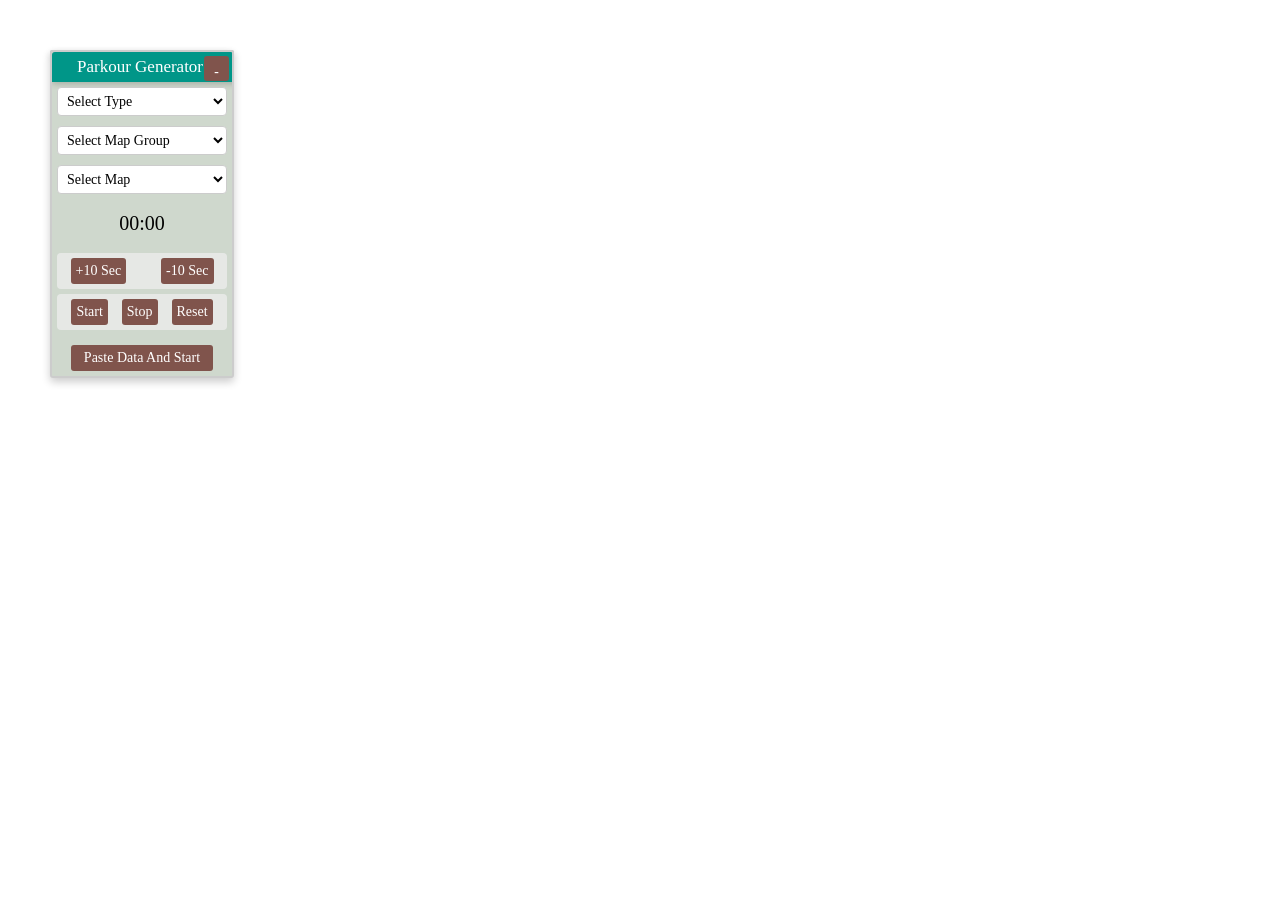
==== script/index.html @ 335717ef "add dropdown classes (not fully working)" ====
<!DOCTYPE html>
<html lang="en">

<head>
    <meta charset="UTF-8">
    <meta name="viewport" content="width=device-width, initial-scale=1.0">
    <title>Parkour Generator</title>
</head>

<body>
    <link rel="stylesheet" href="styles/styles.css"> <!-- Link to your CSS file -->

    <div id="mainUIPanel"></div> <!-- Empty container for the UI, which JS will populate -->

    <script src="js/utils.js"></script> <!-- Utility functions -->
    <script src="js/map-creator.js"></script> <!-- Map creation functionality -->
    <script src="js/map-fetcher.js"></script> <!-- Map fetching logic -->
    <script src="js/timer.js"></script> <!-- Timer functionality -->
    <script src="js/cap-event-manager.js"></script>
    <script src="js/injector.js"></script> <!-- Code injector functionality -->
    <script src="js/dropdown-classes.js"></script> 
    <script src="js/ui.js"></script> <!-- UI-related code -->
    <script src="js/main.js"></script> <!-- Main entry point script -->
</body>

</html>
---- script/styles/styles.css ----
/* Container styles */
.container {
  display: flex;
  flex-direction: column;
  /* Stack buttons vertically */
  align-items: center;
  /* Center items horizontally */
  padding: 5px;
  /* Optional padding for better spacing */
}

/* Create Map Button */
.create-map-button {
  width: 130px;
  
}

/* Timer Display */
.timer-display {
  font-size: 20px;
  font-family: 'futurept_b1';
  margin-bottom: 10px;
  padding: 8px;
}

/* Timer Button Container */
.timer-button-container {
  display: flex;
  flex-direction: row;
  /* Set the direction to row */
  margin-bottom: 5px;
  /* Optional margin for spacing */
  gap: 10px;
  /* Set gap between buttons */
}

/* Control Button Container */
.control-button-container {
  display: flex;
  flex-direction: row;
  /* Set the direction to row */
  margin-bottom: 5px;
  /* Optional margin for spacing */
}

/* Paste and Start Button */
.paste-start-button {
  width: 130px;
}

/* Main container styles */
#mainUIPanel {
  position: fixed;
  top: 50px;
  left: 50px;
  width: 180px;
  background-color: #cfd8cd;
  border: 2px solid #ccc;
  border-radius: 3px;
  padding: 0px;
  box-shadow: 0 4px 8px rgba(0, 0, 0, 0.2);
  z-index: 1000;
  overflow: hidden;
  /* Start with overflow hidden */
  font-family: futurept_b1;
  transition: width 0.3s, height 0.3s;
}

/* Header styles */
.header {
  background-color: #009688;
  /* Greenish color */
  color: white;
  font-size: 17px;
  padding: 5px;
  padding-left: 25px;
  border-radius: 3px 3px 0 0;
  /* Rounded corners at the top */
  text-align: left;
  width: calc(100% + 30px);
  /* Span the full width of the container (including padding) */
  margin-left: 0px;
  /* Adjust to account for padding */
  box-shadow: 0 2px 6px rgba(0, 0, 0, 0.2);
  /* Optional shadow for depth */
}

/* Toggle button styles */
.toggle-button {
  position: absolute;
  right: 3px;
  /* Move to the right outside the container */
  top: 3.5px;
  /* Align near the top */
  width: 25px;
  height: 25px;
  border-radius: 3px;
  /* Circular button */
  background-color: #80544c;
  /* Brownish color */
  color: white;
  /* Text color */
  border: none;
  cursor: pointer;
  font-size: 15px;
  line-height: 30px;
  /* Center the text vertically */
}

/* Button styles */
.styled-button {
  font-family: 'futurept_b1';
  background-color: #80544c;
  /* Default color */
  color: white;
  font-size: 14px;
  border: none;
  padding: 5px;
  margin: 5px;
  cursor: pointer;
  border-radius: 3px;
  align-items: center;
  justify-content: center;
}

.styled-button:disabled {
  background-color: grey;
  cursor: not-allowed;
}

/* Notification styles */
.notification {
  position: fixed;
  font-family: 'futurept_b1';
  top: 10px;
  left: 50%;
  transform: translateX(-50%);
  background-color: #009688;
  color: white;
  padding: 10px;
  border-radius: 3px;
  z-index: 1000;
  display: none;
}

/* Map and Timer container styles */
.map-timer-container {
  display: flex;
  flex-direction: column;
  /* Stack buttons vertically */
  align-items: center;
  /* Center items horizontally */
  padding: 5px;
}

.type1-button-container {
  display: flex;
  flex-direction: row;
  /* Align buttons horizontally */
  gap: 10px;
  /* Space between the buttons */
  margin-bottom: 10px;
  /* Optional margin for spacing */
}


/* Timer display styles */
.timer-display {
  font-size: 20px;
  font-family: 'futurept_b1';
  margin-bottom: 10px;
  padding: 8px;
  text-align: center;
  /* border: 1px solid; */
  /* border-radius: 4px; */
  /* Rounded corners */
  /* background-color: #f0f0f0b4; */
  /* Light background to visually separate */
}

/* Timer button container styles */
.timer-button-container {
  display: flex;
  flex-direction: row;
  justify-content: center;
  /* Centers buttons horizontally */
  align-items: center;
  /* Centers buttons vertically */
  width: 100%;
  /* Ensure the container uses full width */
  margin-bottom: 5px;
  gap: 25px;
  /* border: 1px solid; */
  border-radius: 4px;
  /* Rounded corners */
  background-color: #f0f0f0b4;
  /* Light background to visually separate */
}

/* Control button container styles */
.control-button-container {
  display: flex;
  flex-direction: row;
  justify-content: center;
  /* Centers buttons horizontally */
  align-items: center;
  /* Centers buttons vertically */
  width: 100%;
  /* Ensure the container uses full width */
  margin-bottom: 5px;
  gap: 4px;
  /* border: 1px solid; */
  border-radius: 4px;
  /* Rounded corners */
  background-color: #f0f0f0b4;
  /* Light background to visually separate */

}

/* Map button styles */
.map-button {
  width: 200px;
}

/* Paste and Start button styles */
.paste-start-button {
  display: flex;
  width: 142px;
  /* Center the content vertically */
  margin: 0 auto;
  /* Center the button within its parent container */
  margin-top: 15px;
}

/* Style for the dropdown container */
.type-dropdown-container {
  margin-bottom: 20px;
  
}
.type-dropdown {
  padding: 5px;
  font-family: 'futurept_b1';
  font-size: 14px;
  width: 100%;
  max-width: 300px;
  margin-top: 10px;
  margin-bottom: 20px;
  border: 1px solid #ccc;
  border-radius: 4px;
  
}


/* Ensure dropdown is block-level */
.dropdown {
  display: block;
  /* Make the select element block-level */
  width: 100%;
  /* Ensure it takes up 50% of the available container width */
  padding: 5px;
  border: 1px solid #ccc;
  font-family: 'futurept_b1';
  border-radius: 4px;
  font-size: 14px;
  background-color: #fff;
  transition: all 0.3s ease;
  
}

#mapGroupDropdownContainer,
#mapsListDropdownContainer {
  width: 100%;
  
  /* Make sure containers are full width */
  /* padding: 5px; */
}
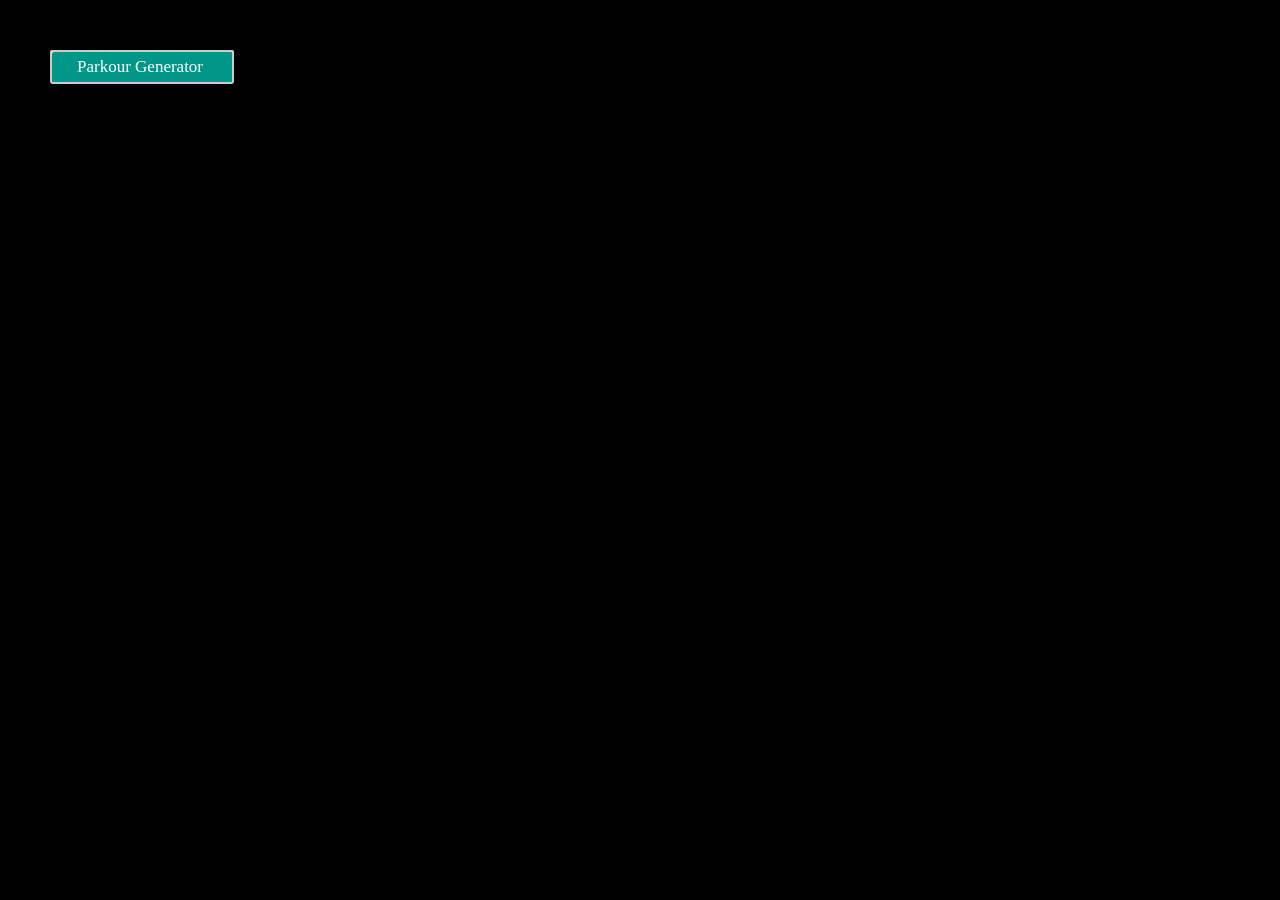
==== commit f77a7b47: "lots of changes" ====
--- a/script/index.html
+++ b/script/index.html
@@ -3,8 +3,13 @@
 
 <head>
     <meta charset="UTF-8">
-    <meta name="viewport" content="width=device-width, initial-scale=1.0">
+    <meta name="viewport" content="width=device-width, initial-scale=1.0, maximum-scale=1.0, user-scalable=no">
     <title>Parkour Generator</title>
+    <style>
+        body {
+            background-color: black;
+        }
+    </style>
 </head>
 
 <body>
--- a/script/styles/styles.css
+++ b/script/styles/styles.css
@@ -37,15 +37,28 @@
 /* Control Button Container */
 .control-button-container {
   display: flex;
-  flex-direction: row;
-  /* Set the direction to row */
-  margin-bottom: 5px;
-  /* Optional margin for spacing */
-}
-
-/* Paste and Start Button */
-.paste-start-button {
-  width: 130px;
+  flex-wrap: wrap; /* Allow items to wrap to the next line */
+}
+
+.control-button-container > button {
+  flex: 0 1 auto; /* Adjust button size */
+  margin-bottom: 5px; /* Space between rows */
+}
+
+.control-button-container > button:nth-child(1),
+.control-button-container > button:nth-child(2) {
+  width: 47px;
+  margin-right: 27px;
+  margin-left: 6px; /* Adjust the spacing as needed */
+}
+
+.control-button-container > button:nth-child(3) {
+  width: 47px;
+}
+
+.control-button-container > button:nth-child(4) {
+  margin-right: 20px; /* Adjust the spacing as needed */
+  margin-left: 20px;
 }
 
 /* Main container styles */
@@ -225,7 +238,7 @@
 /* Paste and Start button styles */
 .paste-start-button {
   display: flex;
-  width: 142px;
+  width: 130px;
   /* Center the content vertically */
   margin: 0 auto;
   /* Center the button within its parent container */
@@ -264,7 +277,6 @@
   font-size: 14px;
   background-color: #fff;
   transition: all 0.3s ease;
-  
 }
 
 #mapGroupDropdownContainer,
@@ -273,4 +285,23 @@
   
   /* Make sure containers are full width */
   /* padding: 5px; */
-}+}
+
+.checkbox-container {
+  display: flex;
+  align-items: center; /* Aligns checkbox and label vertically centered */
+  margin-top: 30px;
+  margin-bottom: 10px;
+  /* position: relative; Allows for positioning within the container */
+}
+
+.checkbox {
+  position: absolute;
+  right: 10px;
+}
+
+.checkbox-label {
+  position: absolute;
+  left: 10px;
+  font-family: 'futurept_b1'; /* Make sure 'futurept_b1' is available or fallback to sans-serif */
+}
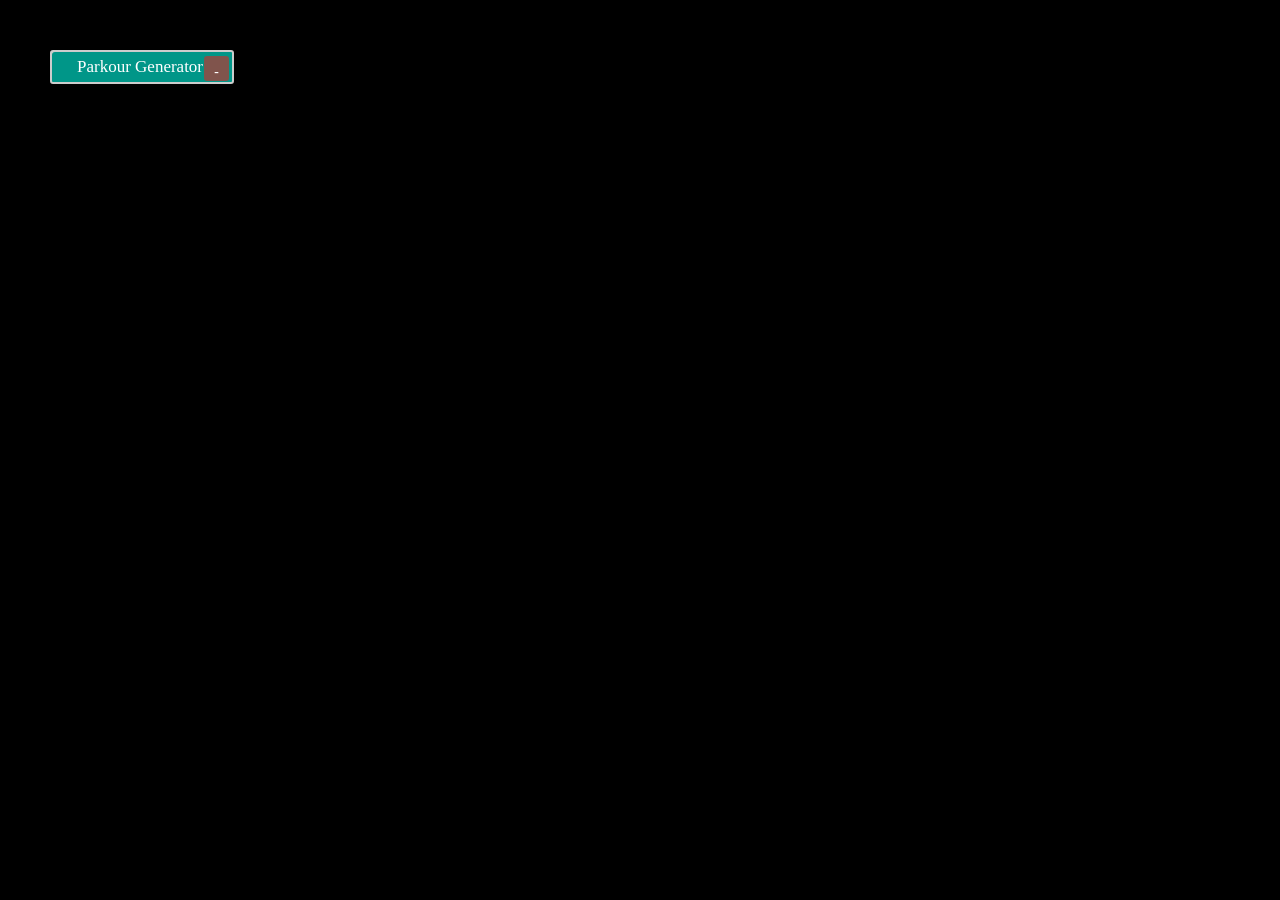
==== commit 06741039: "added App.js" ====
--- a/script/index.html
+++ b/script/index.html
@@ -23,8 +23,9 @@
     <script src="js/timer.js"></script> <!-- Timer functionality -->
     <script src="js/cap-event-manager.js"></script>
     <script src="js/injector.js"></script> <!-- Code injector functionality -->
-    <script src="js/dropdown-classes.js"></script> 
-    <script src="js/ui.js"></script> <!-- UI-related code -->
+    <script src="js/dropdown-classes.js"></script>
+    <script src="js/App.js"></script> 
+    <!-- <script src="js/ui.js"></script> UI-related code -->
     <script src="js/main.js"></script> <!-- Main entry point script -->
 </body>
 
--- a/script/styles/styles.css
+++ b/script/styles/styles.css
@@ -1,18 +1,8 @@
-/* Container styles */
-.container {
-  display: flex;
-  flex-direction: column;
-  /* Stack buttons vertically */
-  align-items: center;
-  /* Center items horizontally */
-  padding: 5px;
-  /* Optional padding for better spacing */
-}
 
 /* Create Map Button */
 .create-map-button {
   width: 130px;
-  
+
 }
 
 /* Timer Display */
@@ -24,7 +14,7 @@
 }
 
 /* Timer Button Container */
-.timer-button-container {
+.timer-change-container {
   display: flex;
   flex-direction: row;
   /* Set the direction to row */
@@ -34,35 +24,26 @@
   /* Set gap between buttons */
 }
 
-/* Control Button Container */
-.control-button-container {
-  display: flex;
-  flex-wrap: wrap; /* Allow items to wrap to the next line */
-}
-
-.control-button-container > button {
-  flex: 0 1 auto; /* Adjust button size */
-  margin-bottom: 5px; /* Space between rows */
-}
-
-.control-button-container > button:nth-child(1),
-.control-button-container > button:nth-child(2) {
-  width: 47px;
-  margin-right: 27px;
-  margin-left: 6px; /* Adjust the spacing as needed */
-}
-
-.control-button-container > button:nth-child(3) {
-  width: 47px;
-}
-
-.control-button-container > button:nth-child(4) {
-  margin-right: 20px; /* Adjust the spacing as needed */
-  margin-left: 20px;
+
+.timer-start-stop-container>button:nth-child(1),
+.timer-start-stop-container>button:nth-child(2) {
+  width: 70px;
+  /* margin-right: 2px; */
+  /* margin-left: 2px; Adjust the spacing as needed */
+}
+
+.timer-start-stop-container>button:nth-child(3) {
+  width: 70px;
+}
+
+.timer-start-stop-container>button:nth-child(4) {
+  /* margin-right: 20px; /* Adjust the spacing as needed */
+  /* margin-left: 20px; */
+  */
 }
 
 /* Main container styles */
-#mainUIPanel {
+#container {
   position: fixed;
   top: 50px;
   left: 50px;
@@ -188,11 +169,10 @@
   /* border-radius: 4px; */
   /* Rounded corners */
   /* background-color: #f0f0f0b4; */
-  /* Light background to visually separate */
 }
 
 /* Timer button container styles */
-.timer-button-container {
+.timer-change-container {
   display: flex;
   flex-direction: row;
   justify-content: center;
@@ -202,7 +182,7 @@
   width: 100%;
   /* Ensure the container uses full width */
   margin-bottom: 5px;
-  gap: 25px;
+  gap: 10px;
   /* border: 1px solid; */
   border-radius: 4px;
   /* Rounded corners */
@@ -211,7 +191,7 @@
 }
 
 /* Control button container styles */
-.control-button-container {
+.timer-start-stop-container {
   display: flex;
   flex-direction: row;
   justify-content: center;
@@ -221,7 +201,8 @@
   width: 100%;
   /* Ensure the container uses full width */
   margin-bottom: 5px;
-  gap: 4px;
+  /* Align buttons horizontally */
+  gap: 10px;
   /* border: 1px solid; */
   border-radius: 4px;
   /* Rounded corners */
@@ -232,13 +213,13 @@
 
 /* Map button styles */
 .map-button {
-  width: 200px;
+  width: 70px;
 }
 
 /* Paste and Start button styles */
 .paste-start-button {
   display: flex;
-  width: 130px;
+  width: 160px;
   /* Center the content vertically */
   margin: 0 auto;
   /* Center the button within its parent container */
@@ -248,8 +229,9 @@
 /* Style for the dropdown container */
 .type-dropdown-container {
   margin-bottom: 20px;
-  
-}
+
+}
+
 .type-dropdown {
   padding: 5px;
   font-family: 'futurept_b1';
@@ -260,7 +242,7 @@
   margin-bottom: 20px;
   border: 1px solid #ccc;
   border-radius: 4px;
-  
+
 }
 
 
@@ -279,17 +261,18 @@
   transition: all 0.3s ease;
 }
 
-#mapGroupDropdownContainer,
-#mapsListDropdownContainer {
-  width: 100%;
-  
-  /* Make sure containers are full width */
-  /* padding: 5px; */
-}
+/* #mapGroupDropdownContainer,
+#mapsListDropdownContainer { */
+/* width: 100%; */
+
+/* Make sure containers are full width */
+/* padding: 5px; */
+/* } */
 
 .checkbox-container {
   display: flex;
-  align-items: center; /* Aligns checkbox and label vertically centered */
+  align-items: center;
+  /* Aligns checkbox and label vertically centered */
   margin-top: 30px;
   margin-bottom: 10px;
   /* position: relative; Allows for positioning within the container */
@@ -303,5 +286,10 @@
 .checkbox-label {
   position: absolute;
   left: 10px;
-  font-family: 'futurept_b1'; /* Make sure 'futurept_b1' is available or fallback to sans-serif */
-}
+  font-family: 'futurept_b1';
+  /* Make sure 'futurept_b1' is available or fallback to sans-serif */
+}
+
+.set-loop-duration-button {
+  font-size: 13px;
+}
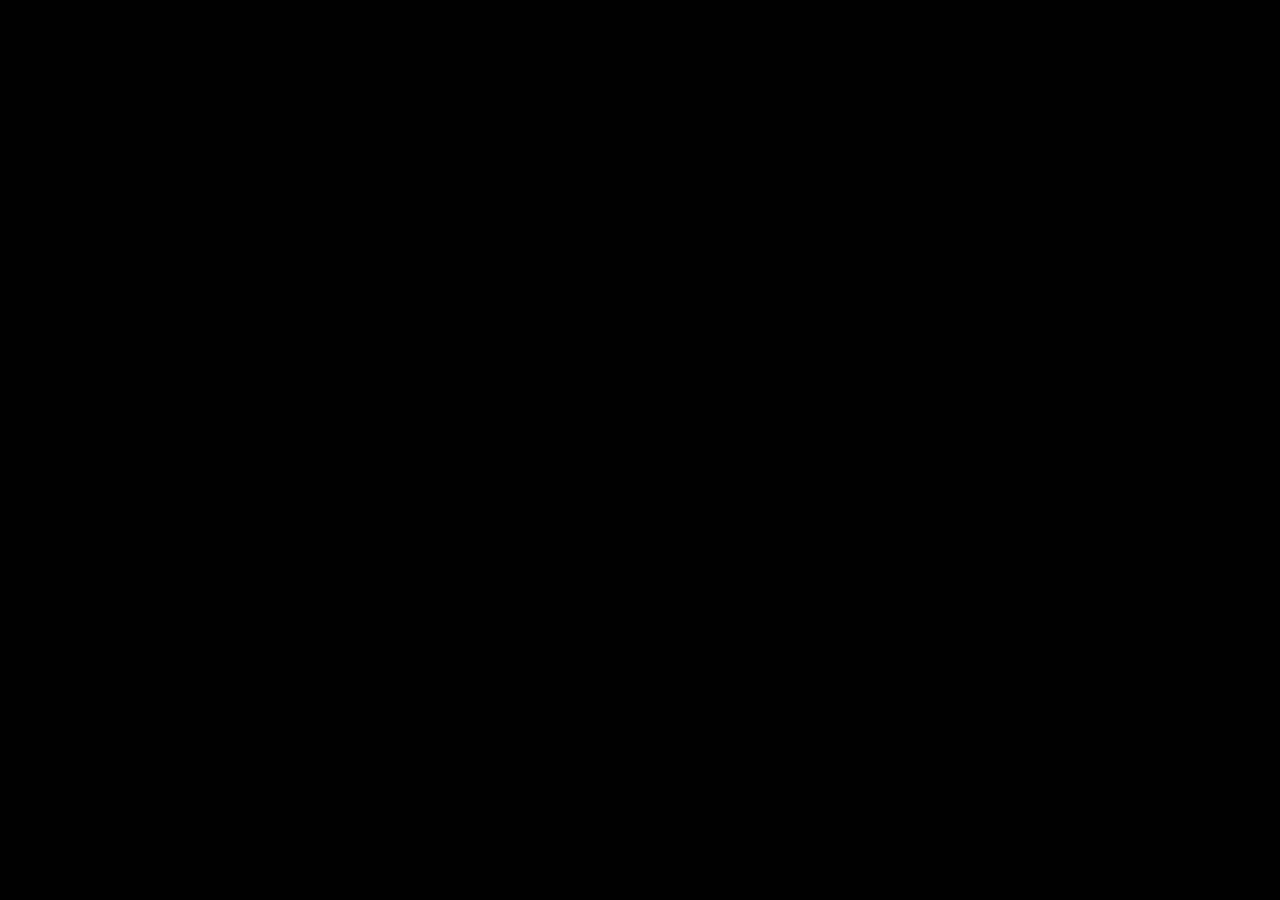
==== commit bd26ef52: "created some classes, no errors in vs code" ====
--- a/script/index.html
+++ b/script/index.html
@@ -17,16 +17,20 @@
 
     <div id="mainUIPanel"></div> <!-- Empty container for the UI, which JS will populate -->
 
+    <script src="js/globals.js"></script> <!-- Utility functions -->
     <script src="js/utils.js"></script> <!-- Utility functions -->
-    <script src="js/map-creator.js"></script> <!-- Map creation functionality -->
-    <script src="js/map-fetcher.js"></script> <!-- Map fetching logic -->
-    <script src="js/timer.js"></script> <!-- Timer functionality -->
-    <script src="js/cap-event-manager.js"></script>
+    <script src="js/UIFactory.js"></script> <!-- Utility functions -->
+    <script src="js/DraggableElement.js"></script> <!-- Utility functions -->
+    <script src="js/NotificationManager.js"></script> <!-- Utility functions -->
+    <script src="js/ChatManager.js"></script> <!-- Utility functions -->
+    <script src="js/MapManager.js"></script> <!-- Map creation functionality -->
+    <script src="js/MapFetcher.js"></script> <!-- Map fetching logic -->
+    <script src="js/Timer.js"></script> <!-- Timer functionality -->
+    <script src="js/TimerUI.js"></script> <!-- Utility functions -->
+    <script src="js/capEventManager.js"></script>
     <script src="js/injector.js"></script> <!-- Code injector functionality -->
-    <script src="js/dropdown-classes.js"></script>
-    <script src="js/App.js"></script> 
-    <!-- <script src="js/ui.js"></script> UI-related code -->
-    <script src="js/main.js"></script> <!-- Main entry point script -->
+    <script src="js/dropdownClasses.js"></script>
+    <script src="js/App.js"></script>
 </body>
 
 </html>
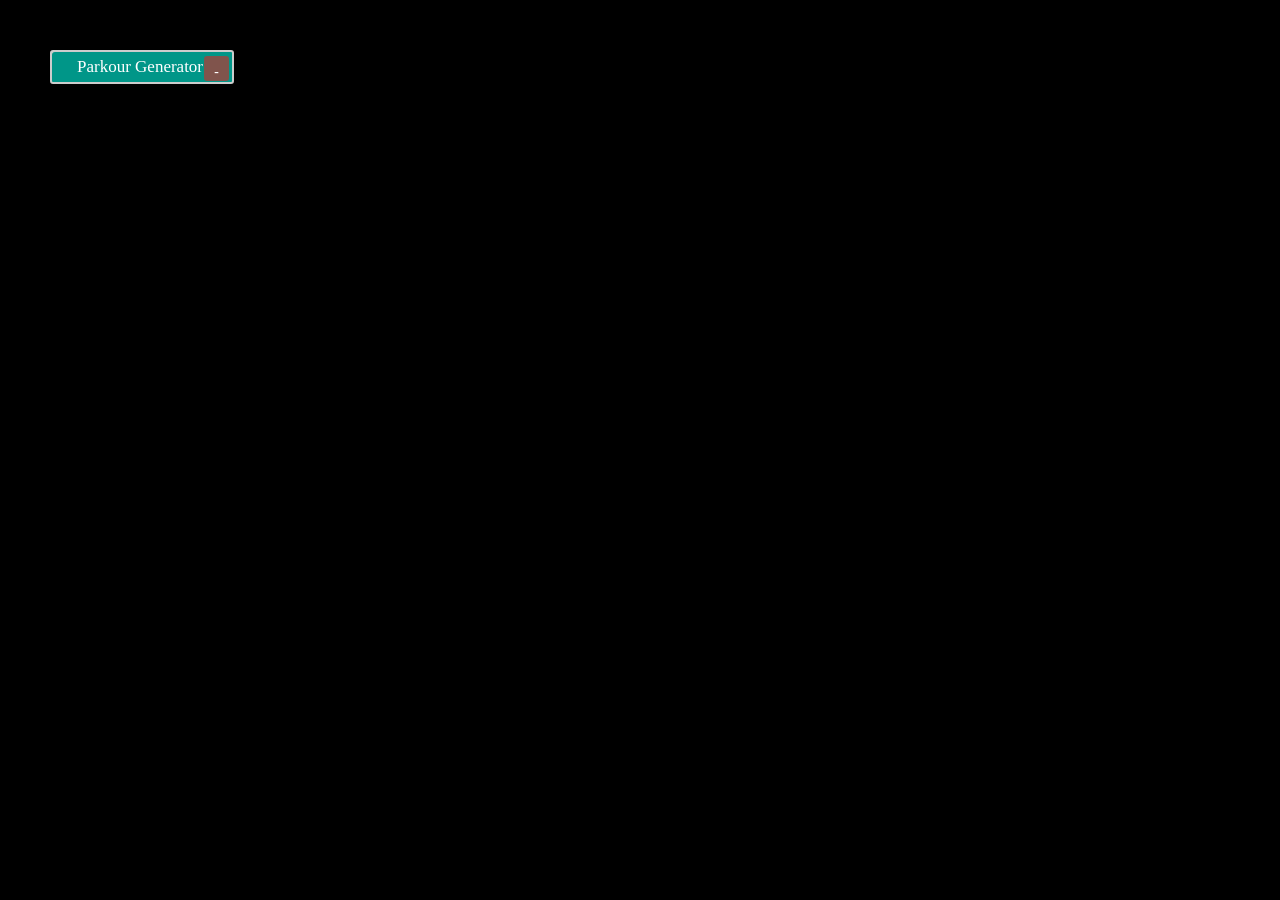
==== commit f3357ba3: "reorganized files" ====
--- a/script/index.html
+++ b/script/index.html
@@ -18,19 +18,20 @@
     <div id="mainUIPanel"></div> <!-- Empty container for the UI, which JS will populate -->
 
     <script src="js/globals.js"></script> <!-- Utility functions -->
-    <script src="js/utils.js"></script> <!-- Utility functions -->
-    <script src="js/UIFactory.js"></script> <!-- Utility functions -->
-    <script src="js/DraggableElement.js"></script> <!-- Utility functions -->
-    <script src="js/NotificationManager.js"></script> <!-- Utility functions -->
-    <script src="js/ChatManager.js"></script> <!-- Utility functions -->
-    <script src="js/MapManager.js"></script> <!-- Map creation functionality -->
-    <script src="js/MapFetcher.js"></script> <!-- Map fetching logic -->
-    <script src="js/Timer.js"></script> <!-- Timer functionality -->
-    <script src="js/TimerUI.js"></script> <!-- Utility functions -->
-    <script src="js/capEventManager.js"></script>
-    <script src="js/injector.js"></script> <!-- Code injector functionality -->
-    <script src="js/dropdownClasses.js"></script>
-    <script src="js/App.js"></script>
+    <script src="js/utils/utils.js"></script> <!-- Utility functions -->
+    <script src="js/utils/ButtonController.js"></script> <!-- Utility functions -->
+    <script src="js/utils/UIFactory.js"></script> <!-- Utility functions -->
+    <script src="js/utils/DraggableElement.js"></script> <!-- Utility functions -->
+    <script src="js/managers/NotificationManager.js"></script> <!-- Utility functions -->
+    <script src="js/managers/ChatManager.js"></script> <!-- Utility functions -->
+    <script src="js/managers/MapManager.js"></script> <!-- Map creation functionality -->
+    <script src="js/managers/MapFetcher.js"></script> <!-- Map fetching logic -->
+    <script src="js/managers/Timer.js"></script> <!-- Timer functionality -->
+    <script src="js/ui/TimerUI.js"></script> <!-- Utility functions -->
+    <script src="js/injectors/cap-event-manager.js"></script>
+    <script src="js/injectors/keep-positions-manager.js"></script> <!-- Code injector functionality -->
+    <script src="js/ui/dropdown-classes.js"></script>
+    <script src="js/ui/Main.js"></script>
 </body>
 
 </html>
